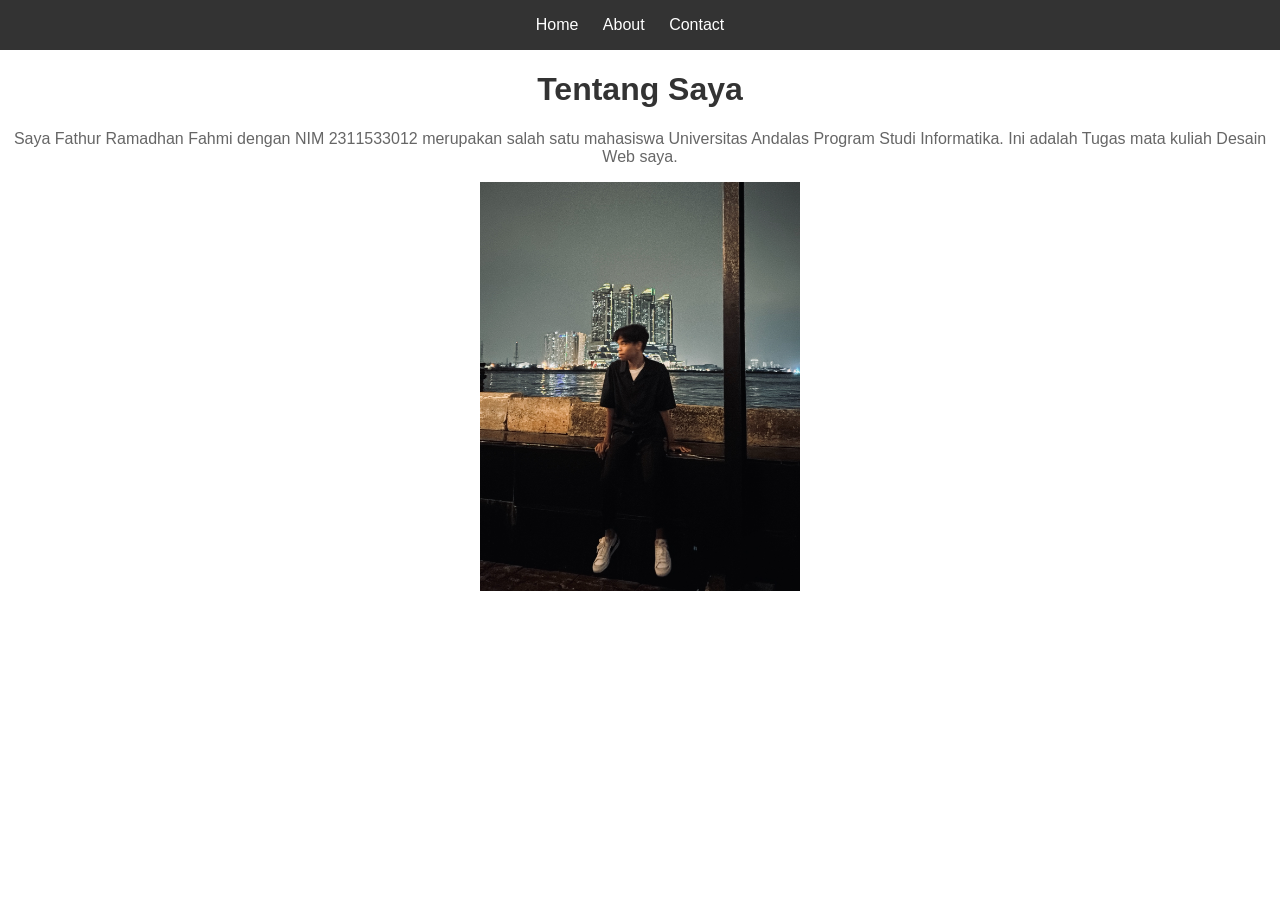
==== about.html @ 828c35bc "Add files via upload" ====
<!DOCTYPE html>
<html lang="en">
<head>
    <meta charset="UTF-8">
    <meta name="viewport" content="width=device-width, initial-scale=1.0">
    <title>About</title>
    <link rel="stylesheet" href="style.css">
    <link rel="manifest" href="./manifest.json"  />
</head>
<body>
    <nav>
        <ul>
            <li><a href="index.html">Home</a></li>
            <li><a href="about.html">About</a></li>
            <li><a href="contact.html">Contact</a></li>
        </ul>
    </nav>
    <h1 align="center">Tentang Saya</h1>
    <p align="center">Saya Fathur Ramadhan Fahmi dengan NIM 2311533012 merupakan salah satu mahasiswa Universitas Andalas Program Studi Informatika. Ini adalah Tugas mata kuliah Desain Web saya.</p>
    <img src="foto saya.png" class="center" style="width: 25%; height: 23%;" alt="foto saya"/>
</body>
</html>
---- style.css ----
body {
    background-color: #ffffff;
    font-family: Arial, sans-serif;
    margin: 0;
    padding: 0;
}

h1 {
    color: #333;
    text-align: center;
}

p {
    color: #666;
    text-align: center;
}

img.center {
    display: block;
    margin-left: auto;
    margin-right: auto;
}

div {
    color: #fff;
    padding: 1em;
    text-align: center;
}

div ul {
    list-style: none;
    margin: 0;
    padding: 0;
}

div li {
    display: inline-block;
    margin-right: 20px;
}

div a {
    color: #fff;
    text-decoration: none;
}

div a:hover {
    color: #ccc;
}

nav {
    background-color: #333;
    color: #fff;
    padding: 1em;
    text-align: center;
}

nav ul {
    list-style: none;
    margin: 0;
    padding: 0;
}

nav li {
    display: inline-block;
    margin-right: 20px;
}

nav a {
    color: #fff;
    text-decoration: none;
}

nav a:hover {
    color: #ccc;
}


#sosialmedia {
    background-color: transparent;
}

#contactform {
background-color: #fff;
    padding: 20px;
    border-radius: 4px;
    box-shadow: 0 0 10px rgba(0, 0, 0, 0.1);
    max-width: 400px;
    width: 100%;
}

label {
    font-size: 14px;
    color: #555;
}

input[type="text"],
input[type="email"],
select,
textarea {
    width: 30%;
    height: 27px;
    padding: 5px;
    margin: 4px 0;
    border: 1px solid #ccc;
    border-radius: 4px;
    font-size: 14px;
    background-color: #f9f9f9;
}

input[type="radio"] {
    margin-right: 10px;
}

input[type="submit"] {
    background-color: #28a745;
    color: white;
    border: none;
    padding: 10px 20px;
    cursor: pointer;
    font-size: 16px;
    border-radius: 4px;
    transition: background-color 0.3s;
}

input[type="submit"]:hover {
    background-color: #218838;
}


    #contactForm {
        padding: 15px 10px;
    }

    h2 {
        font-size: 18px;
    }

    input[type="submit"] {
        font-size: 14px;
        padding: 8px 16px;
    }
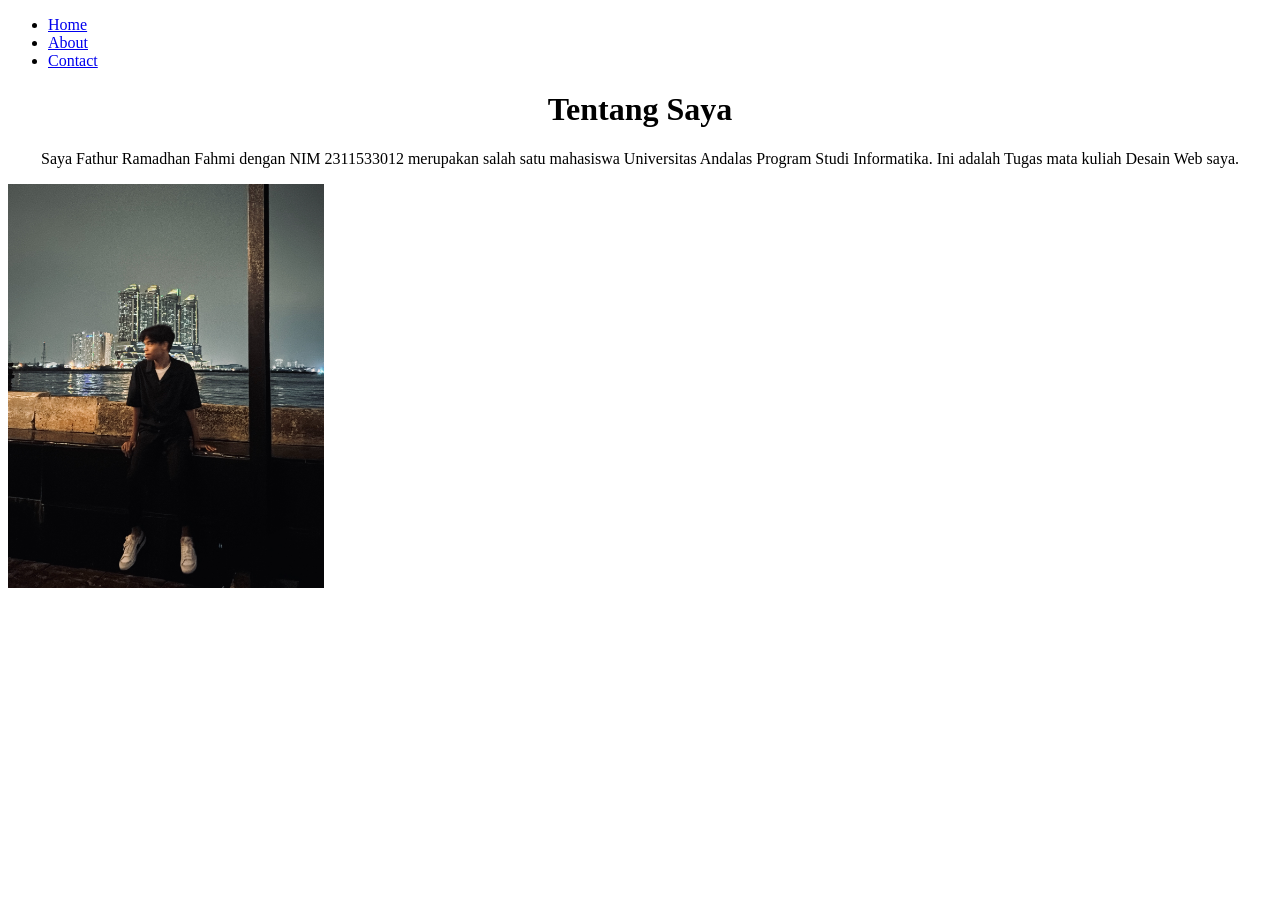
==== commit 76cc3b9f: "ROOT" ====
--- a/about.html
+++ b/about.html
@@ -4,8 +4,8 @@
     <meta charset="UTF-8">
     <meta name="viewport" content="width=device-width, initial-scale=1.0">
     <title>About</title>
-    <link rel="stylesheet" href="style.css">
-    <link rel="manifest" href="./manifest.json"  />
+    <link rel="stylesheet" href="/UTSFathurRamadhan/style.css">
+    <link rel="manifest" href="/UTSFathurRamadhan/manifest.json"/>
 </head>
 <body>
     <nav>
